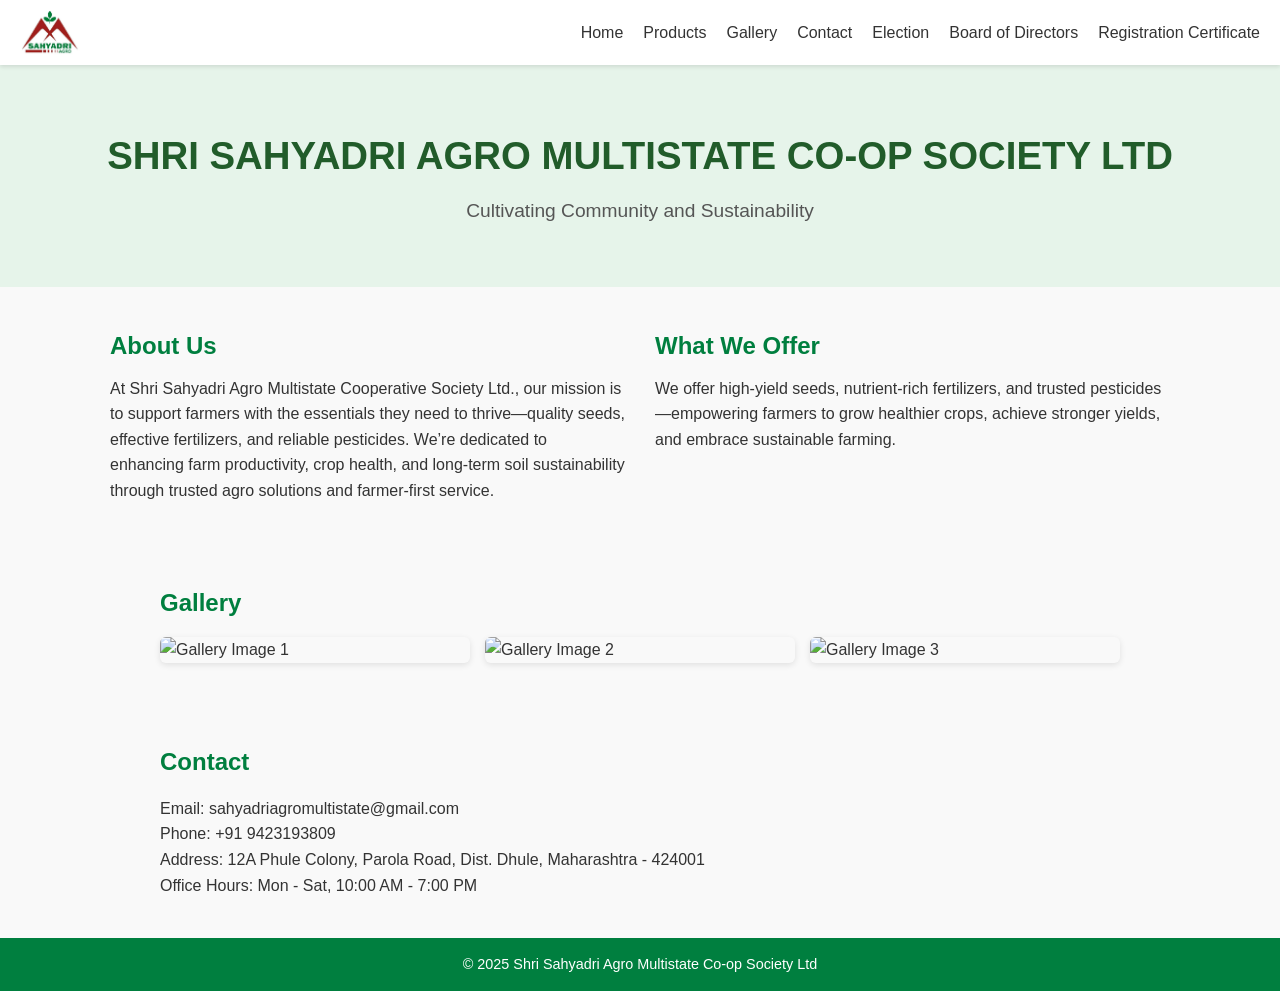
==== index.html @ c30a2486 "Update index.html" ====
<!DOCTYPE html>
<html lang="en">
<head>
  <meta charset="UTF-8" />
  <meta name="viewport" content="width=device-width, initial-scale=1.0" />
  <title>Shri Sahyadri Agro Multistate Co-op Society Ltd</title>
  <link rel="stylesheet" href="style.css" />
  <script>
    function showSection(id) {
      document.querySelectorAll('.content-section').forEach(section => {
        section.style.display = 'none';
      });
      document.getElementById(id).style.display = 'block';
    }
  </script>
</head>
<body>
  <nav>
    <img src="logo.png" alt="Logo" class="logo" />
    <ul class="nav-links">
      <li><a href="#home">Home</a></li>
      <li>
        <a href="#" onclick="showSection('products')">Products</a>
      </li>
      <li><a href="#gallery">Gallery</a></li>
      <li><a href="#contact">Contact</a></li>
      <li>
        <a href="#" onclick="showSection('election')">Election</a>
      </li>
      <li>
        <a href="#" onclick="showSection('board')">Board of Directors</a>
      </li>
      <li>
        <a href="registration-certificate.pdf" target="_blank">Registration Certificate</a>
      </li>
    </ul>
  </nav>

  <header id="home" class="hero">
    <h1>SHRI SAHYADRI AGRO MULTISTATE CO-OP SOCIETY LTD</h1>
    <p>Cultivating Community and Sustainability</p>
  </header>

  <section class="about-offer">
    <div class="column">
      <h2>About Us</h2>
      <p>At Shri Sahyadri Agro Multistate Cooperative Society Ltd., our mission is to support farmers with the essentials they need to thrive—quality seeds, effective fertilizers, and reliable pesticides. We’re dedicated to enhancing farm productivity, crop health, and long-term soil sustainability through trusted agro solutions and farmer-first service.</p>
    </div>
    <div class="column">
      <h2>What We Offer</h2>
      <p>We offer high-yield seeds, nutrient-rich fertilizers, and trusted pesticides—empowering farmers to grow healthier crops, achieve stronger yields, and embrace sustainable farming.</p>
    </div>
  </section>

  <section id="gallery">
    <h2>Gallery</h2>
    <div class="gallery">
      <img src="gallery1.jpg" alt="Gallery Image 1" />
      <img src="gallery2.jpg" alt="Gallery Image 2" />
      <img src="gallery3.jpg" alt="Gallery Image 3" />
    </div>
  </section>

  <section id="contact">
    <h2>Contact</h2>
    <p>Email: sahyadriagromultistate@gmail.com</p>
    <p>Phone: +91 9423193809</p>
    <p>Address: 12A Phule Colony, Parola Road, Dist. Dhule, Maharashtra - 424001</p>
    <p>Office Hours: Mon - Sat, 10:00 AM - 7:00 PM</p>
  </section>

  <section id="products" class="content-section" style="display:none">
    <h2>Our Products</h2>
    <ul>
      <li>NPK</li>
      <li>DAP</li>
      <li>Water Soluble Fertilizers</li>
      <li>Urea</li>
      <li>Complex Grade Pesticides</li>
    </ul>
  </section>

  <section id="election" class="content-section" style="display:none">
    <h2>Election</h2>
    <p><a href="VOTERS LIST WITH MEMBERSHIP NO.pdf" target="_blank">Voters List with Membership No</a></p>
    <p><a href="ARO demanding letter by AO.pdf" target="_blank">ARO Demanding Letter by AO</a></p>
    <p><a href="Election order Signed by RO.pdf" target="_blank">Election Order Signed by RO</a></p>
  </section>

  <section id="board" class="content-section" style="display:none">
    <h2>Board of Directors</h2>
    <p><strong>Chairman:</strong> Anant Sahebrao Patil</p>
    <p><strong>Vice Chairman:</strong> Kavita Anant Patil</p>
    <h3>Members:</h3>
    <ul>
      <li>Anant Sahebrao Patil</li>
      <li>Kavita Anant Patil</li>
      <li>Nikita Anant Patil</li>
      <li>Harshada Rajendra Shukla</li>
      <li>Sudhakar Prakash Wagh</li>
      <li>Pawar Kiran Pralhad</li>
      <li>Kumud Kiran Pawar</li>
      <li>Hansraj Hilal Kunwar</li>
      <li>Ishwar Supadu Ramraje</li>
    </ul>
  </section>

  <footer>
    <p>&copy; 2025 Shri Sahyadri Agro Multistate Co-op Society Ltd</p>
  </footer>
</body>
</html>
---- style.css ----
/* Reset and base styles */
* {
  margin: 0;
  padding: 0;
  box-sizing: border-box;
}

body {
  font-family: 'Segoe UI', Tahoma, Geneva, Verdana, sans-serif;
  background-color: #f9f9f9;
  color: #333;
  line-height: 1.6;
}

/* Navbar styles */
nav {
  display: flex;
  justify-content: space-between;
  align-items: center;
  background-color: #ffffff;
  padding: 10px 20px;
  box-shadow: 0 2px 4px rgba(0, 0, 0, 0.1);
  position: sticky;
  top: 0;
  z-index: 1000;
}

.logo {
  height: 45px;
}

.nav-links {
  display: flex;
  list-style: none;
  gap: 20px;
}

.nav-links li {
  position: relative;
}

.nav-links a {
  text-decoration: none;
  color: #333;
  font-weight: 500;
}

.nav-links a:hover {
  color: #007f3f;
}

/* Dropdown */
.dropdown {
  cursor: pointer;
}

.dropdown-content {
  display: none;
  position: absolute;
  background-color: #fff;
  min-width: 200px;
  box-shadow: 0px 4px 10px rgba(0, 0, 0, 0.1);
  padding: 10px 0;
  z-index: 100;
  top: 100%;
  left: 0;
}

.dropdown-content a {
  display: block;
  padding: 10px 20px;
  color: #333;
  white-space: nowrap;
}

.dropdown-content a:hover {
  background-color: #f0f0f0;
  color: #007f3f;
}

.dropdown:hover .dropdown-content {
  display: block;
}

/* Hero section */
.hero {
  padding: 60px 20px;
  text-align: center;
  background-color: #e6f4ea;
}

.hero h1 {
  font-size: 2.4rem;
  color: #215c2a;
}

.hero p {
  font-size: 1.2rem;
  margin-top: 10px;
  color: #555;
}

/* About/Offer Section */
.about-offer {
  display: flex;
  justify-content: space-between;
  gap: 30px;
  padding: 40px 20px;
  max-width: 1100px;
  margin: auto;
  flex-wrap: wrap;
}

.about-offer .column {
  flex: 1;
  min-width: 300px;
}

.about-offer h2 {
  color: #007f3f;
  margin-bottom: 10px;
}

/* Section Styling */
section {
  padding: 40px 20px;
  max-width: 1000px;
  margin: auto;
}

section h2 {
  color: #007f3f;
  margin-bottom: 15px;
}

/* Gallery */
.gallery {
  display: grid;
  grid-template-columns: repeat(auto-fit, minmax(220px, 1fr));
  gap: 15px;
}

.gallery img {
  width: 100%;
  border-radius: 6px;
  box-shadow: 0 2px 6px rgba(0, 0, 0, 0.1);
}

/* Footer */
footer {
  background-color: #007f3f;
  color: white;
  text-align: center;
  padding: 15px;
  font-size: 0.9rem;
}

/* PDF Links */
.pdf-links p {
  margin-bottom: 10px;
  font-size: 1rem;
}

.pdf-links a {
  color: #007f3f;
  text-decoration: none;
  font-weight: 500;
}

.pdf-links a:hover {
  text-decoration: underline;
}

/* Mobile */
@media (max-width: 768px) {
  nav {
    flex-direction: column;
    align-items: flex-start;
  }

  .nav-links {
    flex-direction: column;
    width: 100%;
  }

  .nav-links li {
    margin-bottom: 10px;
  }

  .about-offer {
    flex-direction: column;
  }

  .hero h1 {
    font-size: 2rem;
  }
}
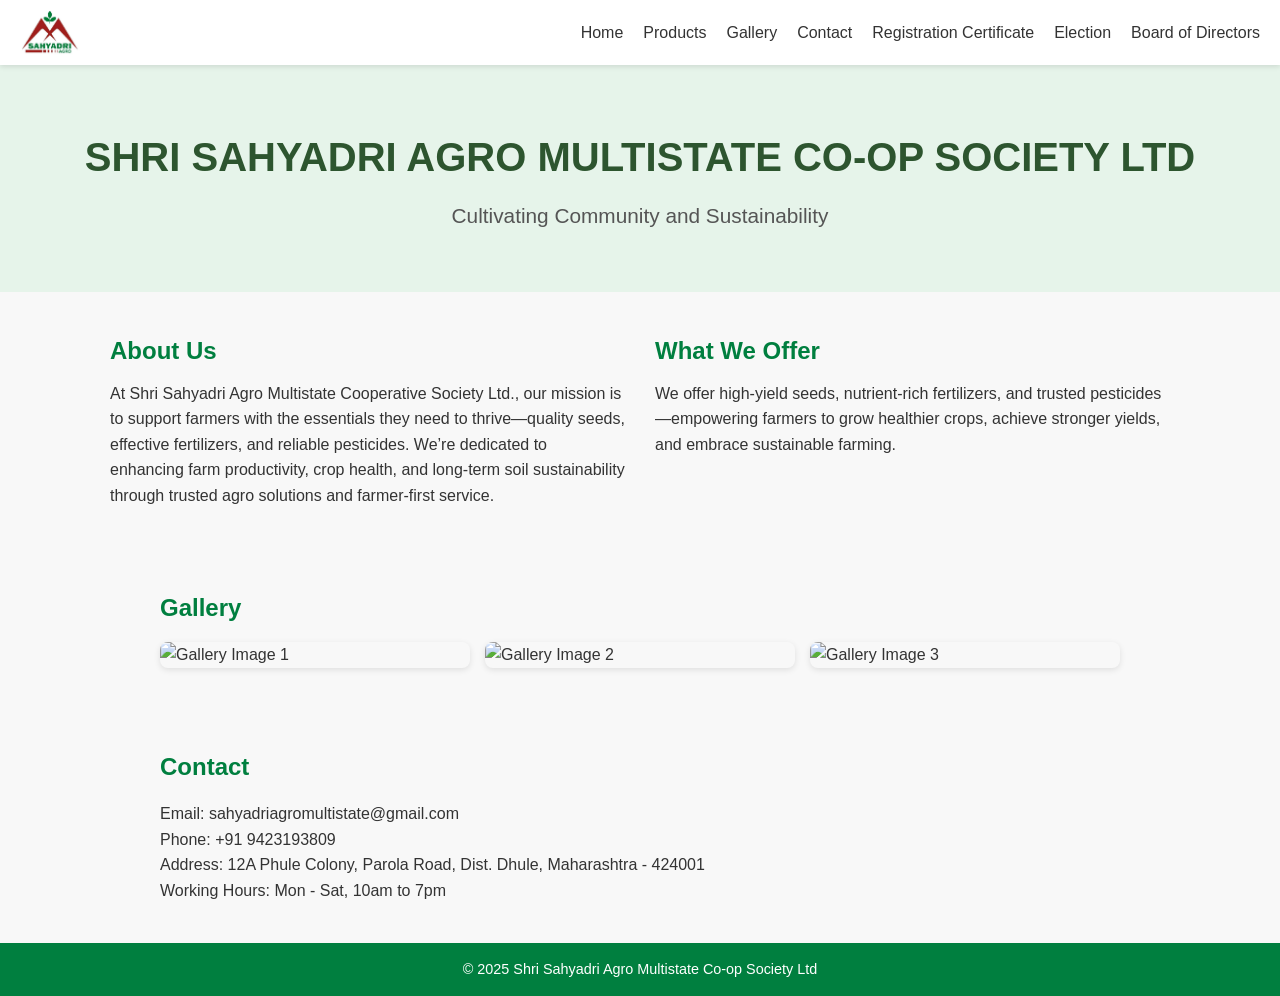
==== commit 7bfb6427: "Update index.html" ====
--- a/index.html
+++ b/index.html
@@ -6,11 +6,11 @@
   <title>Shri Sahyadri Agro Multistate Co-op Society Ltd</title>
   <link rel="stylesheet" href="style.css" />
   <script>
-    function showSection(id) {
-      document.querySelectorAll('.content-section').forEach(section => {
-        section.style.display = 'none';
-      });
-      document.getElementById(id).style.display = 'block';
+    function toggleSection(id) {
+      const sections = document.querySelectorAll('.content-section');
+      sections.forEach(section => section.style.display = 'none');
+      const selected = document.getElementById(id);
+      if (selected) selected.style.display = 'block';
     }
   </script>
 </head>
@@ -20,18 +20,18 @@
     <ul class="nav-links">
       <li><a href="#home">Home</a></li>
       <li>
-        <a href="#" onclick="showSection('products')">Products</a>
+        <a href="#" onclick="toggleSection('products')">Products</a>
       </li>
       <li><a href="#gallery">Gallery</a></li>
       <li><a href="#contact">Contact</a></li>
       <li>
-        <a href="#" onclick="showSection('election')">Election</a>
+        <a href="#" onclick="toggleSection('registration')">Registration Certificate</a>
       </li>
       <li>
-        <a href="#" onclick="showSection('board')">Board of Directors</a>
+        <a href="#" onclick="toggleSection('election')">Election</a>
       </li>
       <li>
-        <a href="registration-certificate.pdf" target="_blank">Registration Certificate</a>
+        <a href="#" onclick="toggleSection('board')">Board of Directors</a>
       </li>
     </ul>
   </nav>
@@ -66,10 +66,11 @@
     <p>Email: sahyadriagromultistate@gmail.com</p>
     <p>Phone: +91 9423193809</p>
     <p>Address: 12A Phule Colony, Parola Road, Dist. Dhule, Maharashtra - 424001</p>
-    <p>Office Hours: Mon - Sat, 10:00 AM - 7:00 PM</p>
+    <p>Working Hours: Mon - Sat, 10am to 7pm</p>
   </section>
 
-  <section id="products" class="content-section" style="display:none">
+  <!-- Hidden Sections -->
+  <section id="products" class="content-section">
     <h2>Our Products</h2>
     <ul>
       <li>NPK</li>
@@ -80,19 +81,26 @@
     </ul>
   </section>
 
-  <section id="election" class="content-section" style="display:none">
-    <h2>Election</h2>
-    <p><a href="VOTERS LIST WITH MEMBERSHIP NO.pdf" target="_blank">Voters List with Membership No</a></p>
-    <p><a href="ARO demanding letter by AO.pdf" target="_blank">ARO Demanding Letter by AO</a></p>
-    <p><a href="Election order Signed by RO.pdf" target="_blank">Election Order Signed by RO</a></p>
+  <section id="registration" class="content-section">
+    <h2>Registration Certificate</h2>
+    <a href="registration-certificate.pdf" target="_blank">View Certificate (PDF)</a>
   </section>
 
-  <section id="board" class="content-section" style="display:none">
+  <section id="election" class="content-section">
+    <h2>Election</h2>
+    <ul>
+      <li><a href="VOTERS LIST WITH MEMBERSHIP NO.pdf" target="_blank">Voters List with Membership No</a></li>
+      <li><a href="ARO demanding letter by AO.pdf" target="_blank">ARO Demanding Letter by AO</a></li>
+      <li><a href="Election order Signed by RO.pdf" target="_blank">Election Order Signed by RO</a></li>
+    </ul>
+  </section>
+
+  <section id="board" class="content-section">
     <h2>Board of Directors</h2>
-    <p><strong>Chairman:</strong> Anant Sahebrao Patil</p>
-    <p><strong>Vice Chairman:</strong> Kavita Anant Patil</p>
-    <h3>Members:</h3>
     <ul>
+      <li>Chairman – Anant Sahebrao Patil</li>
+      <li>Vice Chairman – Kavita Anant Patil</li>
+      <li>Members:</li>
       <li>Anant Sahebrao Patil</li>
       <li>Kavita Anant Patil</li>
       <li>Nikita Anant Patil</li>
--- a/style.css
+++ b/style.css
@@ -1,4 +1,4 @@
-/* Reset and base styles */
+/* Reset and Base Styles */
 * {
   margin: 0;
   padding: 0;
@@ -7,31 +7,31 @@
 
 body {
   font-family: 'Segoe UI', Tahoma, Geneva, Verdana, sans-serif;
-  background-color: #f9f9f9;
+  background-color: #f8f8f8;
   color: #333;
   line-height: 1.6;
 }
 
-/* Navbar styles */
+/* Navbar */
 nav {
   display: flex;
   justify-content: space-between;
   align-items: center;
   background-color: #ffffff;
   padding: 10px 20px;
-  box-shadow: 0 2px 4px rgba(0, 0, 0, 0.1);
+  box-shadow: 0 2px 5px rgba(0,0,0,0.1);
   position: sticky;
   top: 0;
   z-index: 1000;
 }
 
-.logo {
+nav .logo {
   height: 45px;
 }
 
 .nav-links {
+  list-style: none;
   display: flex;
-  list-style: none;
   gap: 20px;
 }
 
@@ -39,50 +39,46 @@
   position: relative;
 }
 
-.nav-links a {
+.nav-links li a {
   text-decoration: none;
   color: #333;
   font-weight: 500;
+  transition: color 0.3s;
 }
 
-.nav-links a:hover {
+.nav-links li a:hover {
   color: #007f3f;
 }
 
-/* Dropdown */
 .dropdown {
-  cursor: pointer;
+  display: none;
+  position: absolute;
+  top: 100%;
+  left: 0;
+  background-color: #fff;
+  box-shadow: 0 2px 5px rgba(0, 0, 0, 0.15);
+  padding: 10px;
+  z-index: 999;
 }
 
-.dropdown-content {
-  display: none;
-  position: absolute;
-  background-color: #fff;
-  min-width: 200px;
-  box-shadow: 0px 4px 10px rgba(0, 0, 0, 0.1);
-  padding: 10px 0;
-  z-index: 100;
-  top: 100%;
-  left: 0;
+.nav-links li:hover .dropdown {
+  display: block;
 }
 
-.dropdown-content a {
+.dropdown a {
   display: block;
-  padding: 10px 20px;
+  padding: 5px 10px;
+  white-space: nowrap;
   color: #333;
-  white-space: nowrap;
+  text-decoration: none;
 }
 
-.dropdown-content a:hover {
+.dropdown a:hover {
   background-color: #f0f0f0;
   color: #007f3f;
 }
 
-.dropdown:hover .dropdown-content {
-  display: block;
-}
-
-/* Hero section */
+/* Hero Section */
 .hero {
   padding: 60px 20px;
   text-align: center;
@@ -90,17 +86,17 @@
 }
 
 .hero h1 {
-  font-size: 2.4rem;
-  color: #215c2a;
+  font-size: 2.5rem;
+  color: #2d552f;
 }
 
 .hero p {
-  font-size: 1.2rem;
+  font-size: 1.3rem;
   margin-top: 10px;
   color: #555;
 }
 
-/* About/Offer Section */
+/* About and Offer */
 .about-offer {
   display: flex;
   justify-content: space-between;
@@ -111,7 +107,7 @@
   flex-wrap: wrap;
 }
 
-.about-offer .column {
+.column {
   flex: 1;
   min-width: 300px;
 }
@@ -121,7 +117,7 @@
   margin-bottom: 10px;
 }
 
-/* Section Styling */
+/* Section */
 section {
   padding: 40px 20px;
   max-width: 1000px;
@@ -133,6 +129,12 @@
   margin-bottom: 15px;
 }
 
+/* Product & Board Lists */
+ul {
+  list-style: disc;
+  padding-left: 20px;
+}
+
 /* Gallery */
 .gallery {
   display: grid;
@@ -142,8 +144,8 @@
 
 .gallery img {
   width: 100%;
-  border-radius: 6px;
-  box-shadow: 0 2px 6px rgba(0, 0, 0, 0.1);
+  border-radius: 8px;
+  box-shadow: 0 2px 6px rgba(0,0,0,0.1);
 }
 
 /* Footer */
@@ -155,23 +157,12 @@
   font-size: 0.9rem;
 }
 
-/* PDF Links */
-.pdf-links p {
-  margin-bottom: 10px;
-  font-size: 1rem;
+/* Hidden Sections */
+.content-section {
+  display: none;
 }
 
-.pdf-links a {
-  color: #007f3f;
-  text-decoration: none;
-  font-weight: 500;
-}
-
-.pdf-links a:hover {
-  text-decoration: underline;
-}
-
-/* Mobile */
+/* Mobile Responsive */
 @media (max-width: 768px) {
   nav {
     flex-direction: column;
@@ -180,11 +171,8 @@
 
   .nav-links {
     flex-direction: column;
-    width: 100%;
-  }
-
-  .nav-links li {
-    margin-bottom: 10px;
+    gap: 10px;
+    margin-top: 10px;
   }
 
   .about-offer {
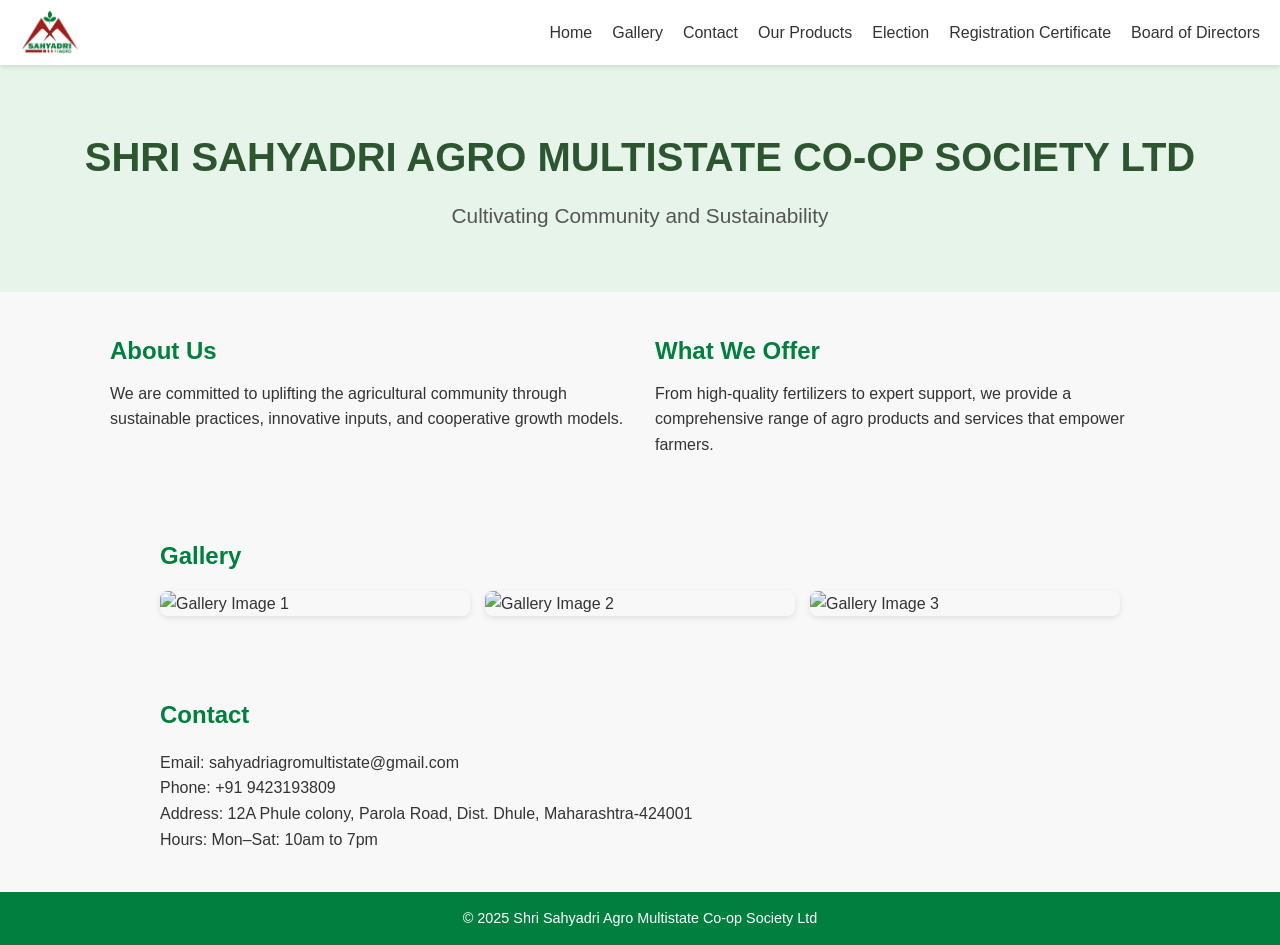
==== commit 0b7e354f: "Update index.html" ====
--- a/index.html
+++ b/index.html
@@ -5,33 +5,54 @@
   <meta name="viewport" content="width=device-width, initial-scale=1.0" />
   <title>Shri Sahyadri Agro Multistate Co-op Society Ltd</title>
   <link rel="stylesheet" href="style.css" />
-  <script>
-    function toggleSection(id) {
-      const sections = document.querySelectorAll('.content-section');
-      sections.forEach(section => section.style.display = 'none');
-      const selected = document.getElementById(id);
-      if (selected) selected.style.display = 'block';
-    }
-  </script>
 </head>
 <body>
   <nav>
     <img src="logo.png" alt="Logo" class="logo" />
     <ul class="nav-links">
       <li><a href="#home">Home</a></li>
-      <li>
-        <a href="#" onclick="toggleSection('products')">Products</a>
-      </li>
       <li><a href="#gallery">Gallery</a></li>
       <li><a href="#contact">Contact</a></li>
-      <li>
-        <a href="#" onclick="toggleSection('registration')">Registration Certificate</a>
+      <li class="dropdown">
+        <a href="#">Our Products</a>
+        <div class="dropdown-content">
+          <ul>
+            <li>NPK</li>
+            <li>DAP</li>
+            <li>Water Soluble Fertilizers</li>
+            <li>Urea</li>
+            <li>Complex Grade Pesticides</li>
+          </ul>
+        </div>
       </li>
-      <li>
-        <a href="#" onclick="toggleSection('election')">Election</a>
+      <li class="dropdown">
+        <a href="#">Election</a>
+        <div class="dropdown-content">
+          <ul>
+            <li><a href="VOTERS LIST WITH MEMBERSHIP NO.pdf" target="_blank">Voters List</a></li>
+            <li><a href="ARO demanding letter by AO.pdf" target="_blank">ARO Letter</a></li>
+            <li><a href="Election order Signed by RO.pdf" target="_blank">Election Order</a></li>
+          </ul>
+        </div>
       </li>
-      <li>
-        <a href="#" onclick="toggleSection('board')">Board of Directors</a>
+      <li><a href="registration-certificate.pdf" target="_blank">Registration Certificate</a></li>
+      <li class="dropdown">
+        <a href="#">Board of Directors</a>
+        <div class="dropdown-content">
+          <ul>
+            <li>Chairman – Anant Sahebrao Patil</li>
+            <li>Vice Chairman – Kavita Anant Patil</li>
+            <li>Anant Sahebrao Patil</li>
+            <li>Kavita Anant Patil</li>
+            <li>Nikita Anant Patil</li>
+            <li>Harshada Rajendra Shukla</li>
+            <li>Sudhakar Prakash Wagh</li>
+            <li>Pawar Kiran Pralhad</li>
+            <li>Kumud Kiran Pawar</li>
+            <li>Hansraj Hilal Kunwar</li>
+            <li>Ishwar Supadu Ramraje</li>
+          </ul>
+        </div>
       </li>
     </ul>
   </nav>
@@ -44,11 +65,11 @@
   <section class="about-offer">
     <div class="column">
       <h2>About Us</h2>
-      <p>At Shri Sahyadri Agro Multistate Cooperative Society Ltd., our mission is to support farmers with the essentials they need to thrive—quality seeds, effective fertilizers, and reliable pesticides. We’re dedicated to enhancing farm productivity, crop health, and long-term soil sustainability through trusted agro solutions and farmer-first service.</p>
+      <p>We are committed to uplifting the agricultural community through sustainable practices, innovative inputs, and cooperative growth models.</p>
     </div>
     <div class="column">
       <h2>What We Offer</h2>
-      <p>We offer high-yield seeds, nutrient-rich fertilizers, and trusted pesticides—empowering farmers to grow healthier crops, achieve stronger yields, and embrace sustainable farming.</p>
+      <p>From high-quality fertilizers to expert support, we provide a comprehensive range of agro products and services that empower farmers.</p>
     </div>
   </section>
 
@@ -65,52 +86,8 @@
     <h2>Contact</h2>
     <p>Email: sahyadriagromultistate@gmail.com</p>
     <p>Phone: +91 9423193809</p>
-    <p>Address: 12A Phule Colony, Parola Road, Dist. Dhule, Maharashtra - 424001</p>
-    <p>Working Hours: Mon - Sat, 10am to 7pm</p>
-  </section>
-
-  <!-- Hidden Sections -->
-  <section id="products" class="content-section">
-    <h2>Our Products</h2>
-    <ul>
-      <li>NPK</li>
-      <li>DAP</li>
-      <li>Water Soluble Fertilizers</li>
-      <li>Urea</li>
-      <li>Complex Grade Pesticides</li>
-    </ul>
-  </section>
-
-  <section id="registration" class="content-section">
-    <h2>Registration Certificate</h2>
-    <a href="registration-certificate.pdf" target="_blank">View Certificate (PDF)</a>
-  </section>
-
-  <section id="election" class="content-section">
-    <h2>Election</h2>
-    <ul>
-      <li><a href="VOTERS LIST WITH MEMBERSHIP NO.pdf" target="_blank">Voters List with Membership No</a></li>
-      <li><a href="ARO demanding letter by AO.pdf" target="_blank">ARO Demanding Letter by AO</a></li>
-      <li><a href="Election order Signed by RO.pdf" target="_blank">Election Order Signed by RO</a></li>
-    </ul>
-  </section>
-
-  <section id="board" class="content-section">
-    <h2>Board of Directors</h2>
-    <ul>
-      <li>Chairman – Anant Sahebrao Patil</li>
-      <li>Vice Chairman – Kavita Anant Patil</li>
-      <li>Members:</li>
-      <li>Anant Sahebrao Patil</li>
-      <li>Kavita Anant Patil</li>
-      <li>Nikita Anant Patil</li>
-      <li>Harshada Rajendra Shukla</li>
-      <li>Sudhakar Prakash Wagh</li>
-      <li>Pawar Kiran Pralhad</li>
-      <li>Kumud Kiran Pawar</li>
-      <li>Hansraj Hilal Kunwar</li>
-      <li>Ishwar Supadu Ramraje</li>
-    </ul>
+    <p>Address: 12A Phule colony, Parola Road, Dist. Dhule, Maharashtra-424001</p>
+    <p>Hours: Mon–Sat: 10am to 7pm</p>
   </section>
 
   <footer>
--- a/style.css
+++ b/style.css
@@ -1,4 +1,4 @@
-/* Reset and Base Styles */
+/* Reset & Base Styles */
 * {
   margin: 0;
   padding: 0;
@@ -22,16 +22,17 @@
   box-shadow: 0 2px 5px rgba(0,0,0,0.1);
   position: sticky;
   top: 0;
-  z-index: 1000;
+  z-index: 100;
 }
 
-nav .logo {
+.logo {
   height: 45px;
 }
 
 .nav-links {
   list-style: none;
   display: flex;
+  align-items: center;
   gap: 20px;
 }
 
@@ -39,46 +40,41 @@
   position: relative;
 }
 
-.nav-links li a {
+.nav-links a {
   text-decoration: none;
   color: #333;
   font-weight: 500;
   transition: color 0.3s;
 }
 
-.nav-links li a:hover {
+.nav-links a:hover {
   color: #007f3f;
 }
 
-.dropdown {
+/* Dropdown */
+.dropdown-content {
   display: none;
   position: absolute;
+  background-color: white;
   top: 100%;
   left: 0;
-  background-color: #fff;
-  box-shadow: 0 2px 5px rgba(0, 0, 0, 0.15);
+  min-width: 220px;
+  box-shadow: 0px 4px 8px rgba(0, 0, 0, 0.1);
   padding: 10px;
+  border-radius: 6px;
   z-index: 999;
 }
 
-.nav-links li:hover .dropdown {
+.dropdown-content ul {
+  list-style: disc;
+  padding-left: 20px;
+}
+
+.dropdown:hover .dropdown-content {
   display: block;
 }
 
-.dropdown a {
-  display: block;
-  padding: 5px 10px;
-  white-space: nowrap;
-  color: #333;
-  text-decoration: none;
-}
-
-.dropdown a:hover {
-  background-color: #f0f0f0;
-  color: #007f3f;
-}
-
-/* Hero Section */
+/* Hero */
 .hero {
   padding: 60px 20px;
   text-align: center;
@@ -96,7 +92,7 @@
   color: #555;
 }
 
-/* About and Offer */
+/* About and Offer section */
 .about-offer {
   display: flex;
   justify-content: space-between;
@@ -107,7 +103,7 @@
   flex-wrap: wrap;
 }
 
-.column {
+.about-offer .column {
   flex: 1;
   min-width: 300px;
 }
@@ -117,7 +113,7 @@
   margin-bottom: 10px;
 }
 
-/* Section */
+/* Sections */
 section {
   padding: 40px 20px;
   max-width: 1000px;
@@ -127,12 +123,6 @@
 section h2 {
   color: #007f3f;
   margin-bottom: 15px;
-}
-
-/* Product & Board Lists */
-ul {
-  list-style: disc;
-  padding-left: 20px;
 }
 
 /* Gallery */
@@ -157,12 +147,7 @@
   font-size: 0.9rem;
 }
 
-/* Hidden Sections */
-.content-section {
-  display: none;
-}
-
-/* Mobile Responsive */
+/* Responsive */
 @media (max-width: 768px) {
   nav {
     flex-direction: column;
@@ -171,8 +156,15 @@
 
   .nav-links {
     flex-direction: column;
+    width: 100%;
     gap: 10px;
-    margin-top: 10px;
+  }
+
+  .dropdown-content {
+    position: relative;
+    top: auto;
+    left: auto;
+    box-shadow: none;
   }
 
   .about-offer {
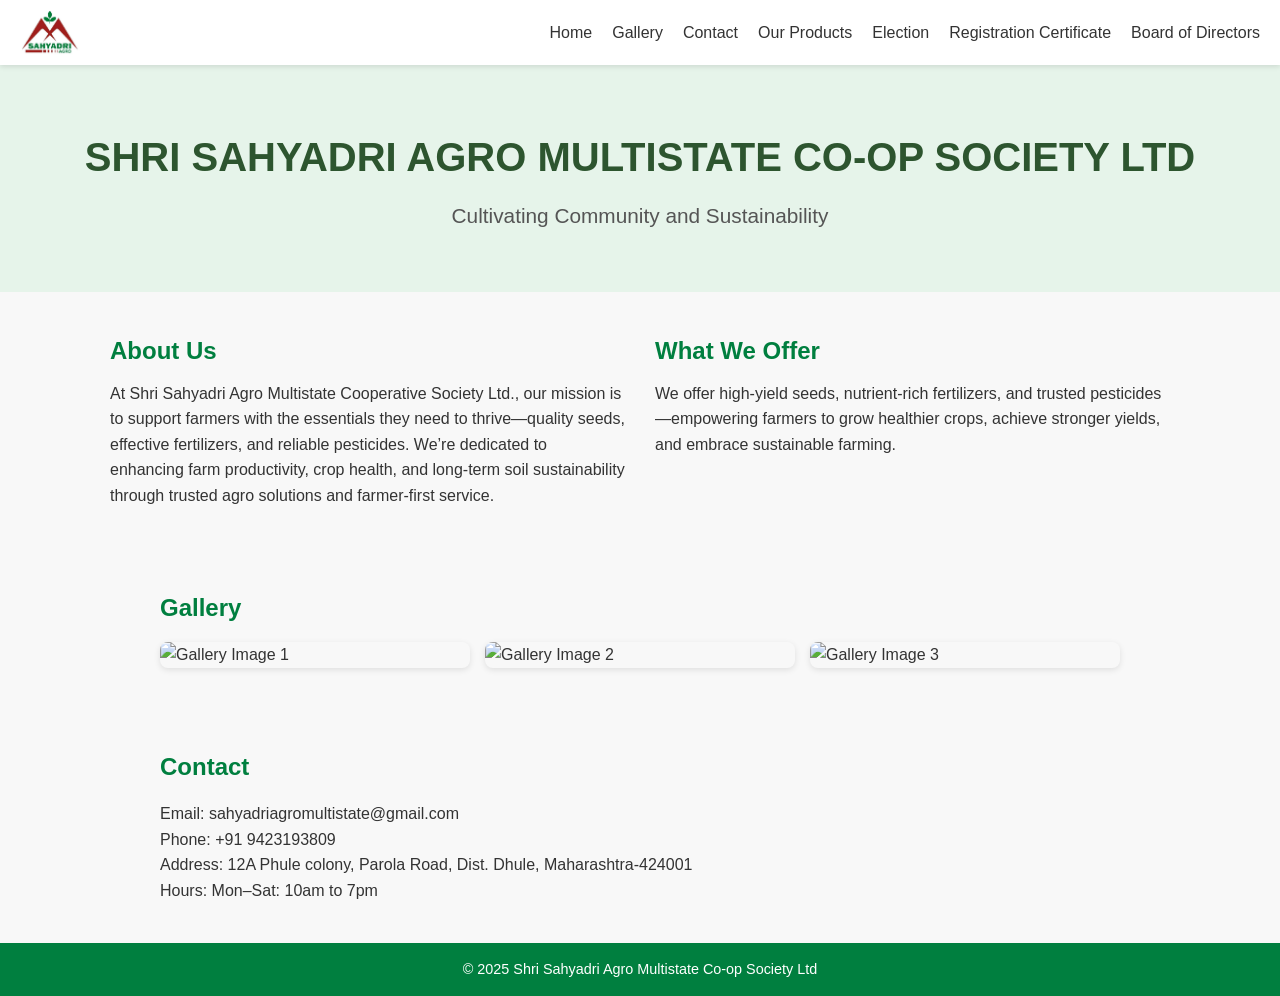
==== commit f6b47618: "Update index.html" ====
--- a/index.html
+++ b/index.html
@@ -65,11 +65,11 @@
   <section class="about-offer">
     <div class="column">
       <h2>About Us</h2>
-      <p>We are committed to uplifting the agricultural community through sustainable practices, innovative inputs, and cooperative growth models.</p>
+      <p>At Shri Sahyadri Agro Multistate Cooperative Society Ltd., our mission is to support farmers with the essentials they need to thrive—quality seeds, effective fertilizers, and reliable pesticides. We’re dedicated to enhancing farm productivity, crop health, and long-term soil sustainability through trusted agro solutions and farmer-first service.</p>
     </div>
     <div class="column">
       <h2>What We Offer</h2>
-      <p>From high-quality fertilizers to expert support, we provide a comprehensive range of agro products and services that empower farmers.</p>
+      <p>We offer high-yield seeds, nutrient-rich fertilizers, and trusted pesticides—empowering farmers to grow healthier crops, achieve stronger yields, and embrace sustainable farming.</p>
     </div>
   </section>
 
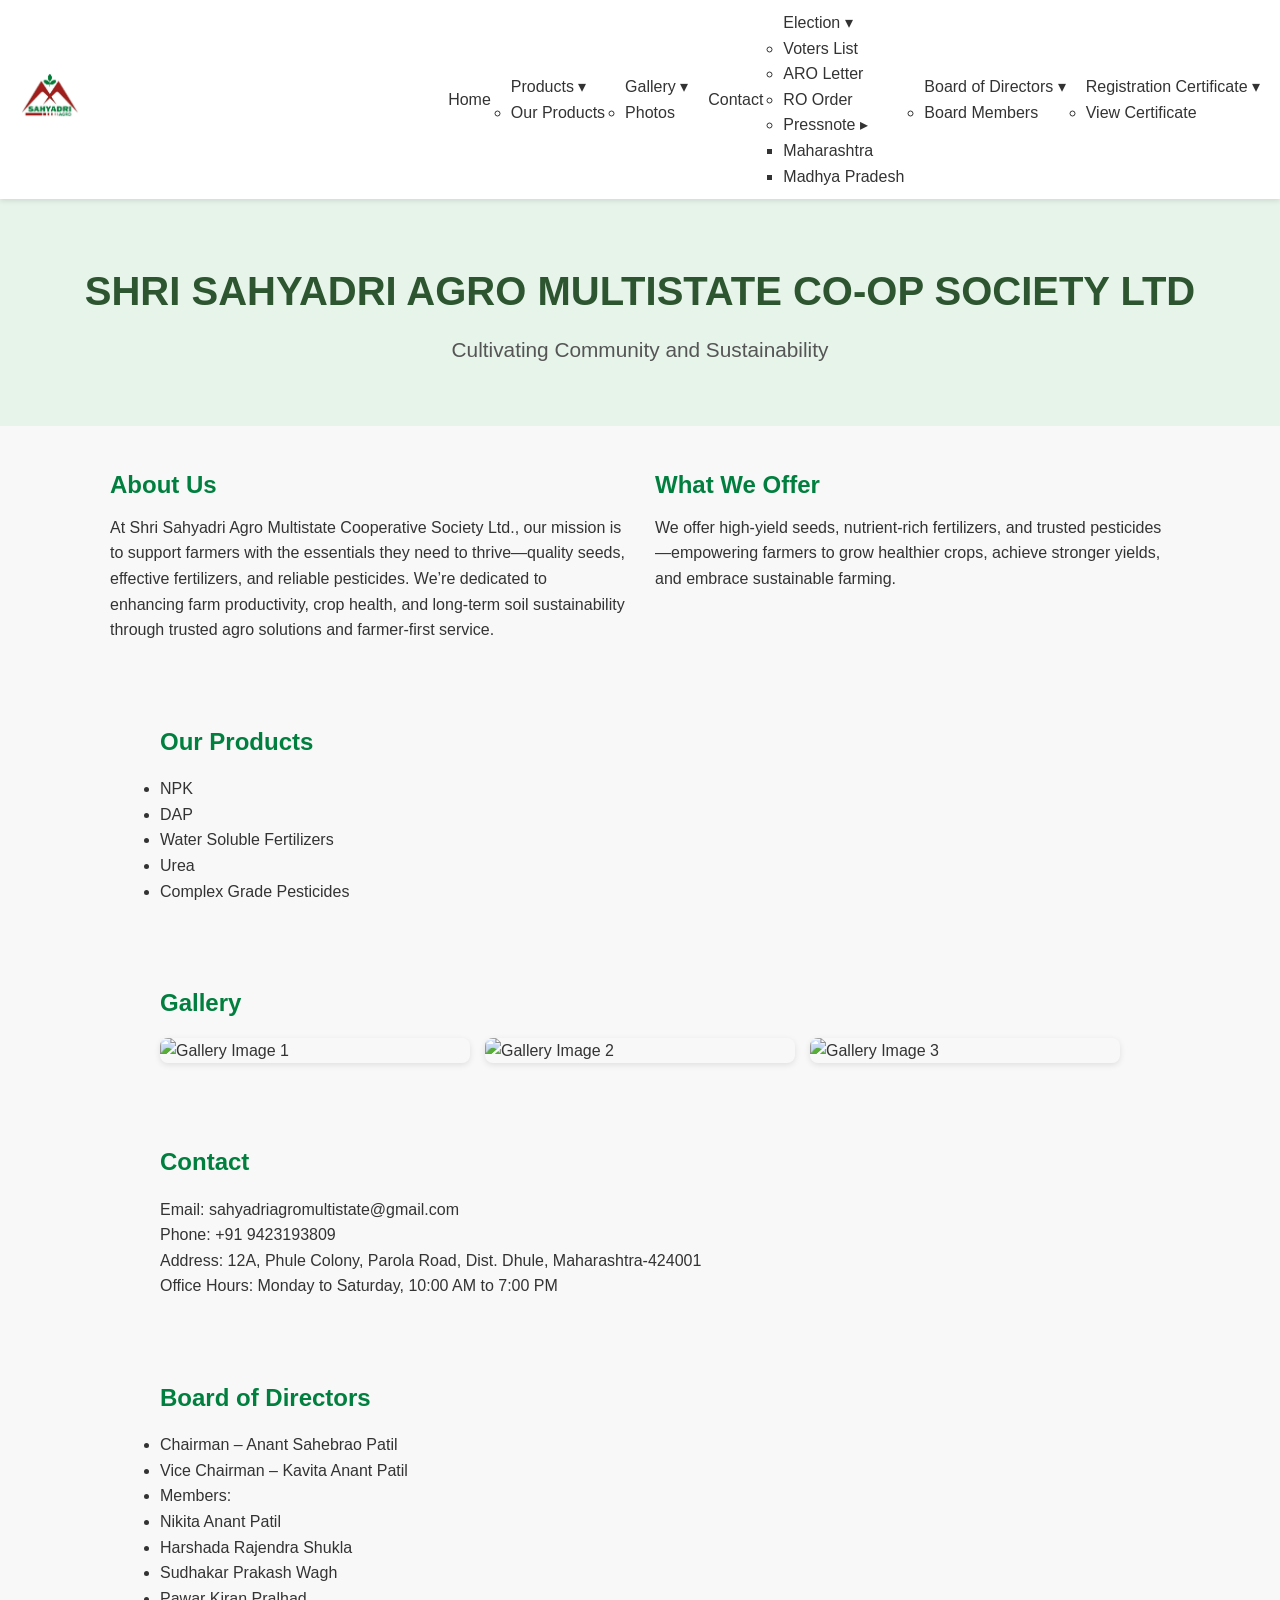
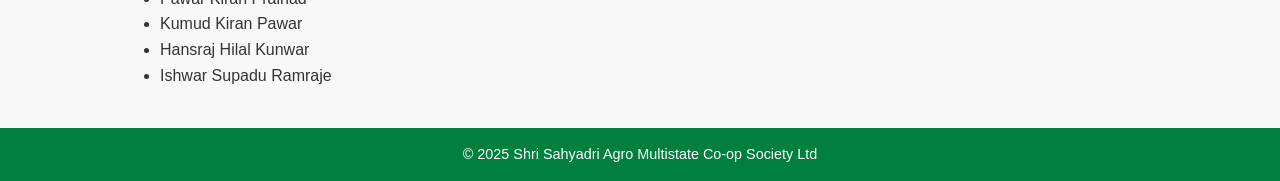
==== commit 45f54aaf: "Update index.html" ====
--- a/index.html
+++ b/index.html
@@ -8,51 +8,50 @@
 </head>
 <body>
   <nav>
-    <img src="logo.png" alt="Logo" class="logo" />
+    <div class="nav-left">
+      <img src="logo.png" alt="Logo" class="logo" />
+    </div>
     <ul class="nav-links">
       <li><a href="#home">Home</a></li>
-      <li><a href="#gallery">Gallery</a></li>
+      <li class="dropdown">
+        <a href="#">Products ▾</a>
+        <ul class="dropdown-menu">
+          <li><a href="#products">Our Products</a></li>
+        </ul>
+      </li>
+      <li class="dropdown">
+        <a href="#">Gallery ▾</a>
+        <ul class="dropdown-menu">
+          <li><a href="#gallery">Photos</a></li>
+        </ul>
+      </li>
       <li><a href="#contact">Contact</a></li>
       <li class="dropdown">
-        <a href="#">Our Products</a>
-        <div class="dropdown-content">
-          <ul>
-            <li>NPK</li>
-            <li>DAP</li>
-            <li>Water Soluble Fertilizers</li>
-            <li>Urea</li>
-            <li>Complex Grade Pesticides</li>
-          </ul>
-        </div>
+        <a href="#">Election ▾</a>
+        <ul class="dropdown-menu">
+          <li><a href="VOTERS LIST WITH MEMBERSHIP NO.pdf" target="_blank">Voters List</a></li>
+          <li><a href="ARO demanding letter by AO.pdf" target="_blank">ARO Letter</a></li>
+          <li><a href="Election order Signed by RO.pdf" target="_blank">RO Order</a></li>
+          <li class="dropdown-sub">
+            <a href="#">Pressnote ▸</a>
+            <ul class="dropdown-menu right">
+              <li><a href="Pressnote for Maharashtra.jpeg" target="_blank">Maharashtra</a></li>
+              <li><a href="Pressnote for Madhya Pradesh.jpeg" target="_blank">Madhya Pradesh</a></li>
+            </ul>
+          </li>
+        </ul>
       </li>
       <li class="dropdown">
-        <a href="#">Election</a>
-        <div class="dropdown-content">
-          <ul>
-            <li><a href="VOTERS LIST WITH MEMBERSHIP NO.pdf" target="_blank">Voters List</a></li>
-            <li><a href="ARO demanding letter by AO.pdf" target="_blank">ARO Letter</a></li>
-            <li><a href="Election order Signed by RO.pdf" target="_blank">Election Order</a></li>
-          </ul>
-        </div>
+        <a href="#">Board of Directors ▾</a>
+        <ul class="dropdown-menu">
+          <li><a href="#board">Board Members</a></li>
+        </ul>
       </li>
-      <li><a href="registration-certificate.pdf" target="_blank">Registration Certificate</a></li>
       <li class="dropdown">
-        <a href="#">Board of Directors</a>
-        <div class="dropdown-content">
-          <ul>
-            <li>Chairman – Anant Sahebrao Patil</li>
-            <li>Vice Chairman – Kavita Anant Patil</li>
-            <li>Anant Sahebrao Patil</li>
-            <li>Kavita Anant Patil</li>
-            <li>Nikita Anant Patil</li>
-            <li>Harshada Rajendra Shukla</li>
-            <li>Sudhakar Prakash Wagh</li>
-            <li>Pawar Kiran Pralhad</li>
-            <li>Kumud Kiran Pawar</li>
-            <li>Hansraj Hilal Kunwar</li>
-            <li>Ishwar Supadu Ramraje</li>
-          </ul>
-        </div>
+        <a href="#">Registration Certificate ▾</a>
+        <ul class="dropdown-menu">
+          <li><a href="registration-certificate.pdf" target="_blank">View Certificate</a></li>
+        </ul>
       </li>
     </ul>
   </nav>
@@ -73,6 +72,17 @@
     </div>
   </section>
 
+  <section id="products">
+    <h2>Our Products</h2>
+    <ul>
+      <li>NPK</li>
+      <li>DAP</li>
+      <li>Water Soluble Fertilizers</li>
+      <li>Urea</li>
+      <li>Complex Grade Pesticides</li>
+    </ul>
+  </section>
+
   <section id="gallery">
     <h2>Gallery</h2>
     <div class="gallery">
@@ -86,8 +96,24 @@
     <h2>Contact</h2>
     <p>Email: sahyadriagromultistate@gmail.com</p>
     <p>Phone: +91 9423193809</p>
-    <p>Address: 12A Phule colony, Parola Road, Dist. Dhule, Maharashtra-424001</p>
-    <p>Hours: Mon–Sat: 10am to 7pm</p>
+    <p>Address: 12A, Phule Colony, Parola Road, Dist. Dhule, Maharashtra-424001</p>
+    <p>Office Hours: Monday to Saturday, 10:00 AM to 7:00 PM</p>
+  </section>
+
+  <section id="board">
+    <h2>Board of Directors</h2>
+    <ul>
+      <li>Chairman – Anant Sahebrao Patil</li>
+      <li>Vice Chairman – Kavita Anant Patil</li>
+      <li>Members:</li>
+      <li>Nikita Anant Patil</li>
+      <li>Harshada Rajendra Shukla</li>
+      <li>Sudhakar Prakash Wagh</li>
+      <li>Pawar Kiran Pralhad</li>
+      <li>Kumud Kiran Pawar</li>
+      <li>Hansraj Hilal Kunwar</li>
+      <li>Ishwar Supadu Ramraje</li>
+    </ul>
   </section>
 
   <footer>
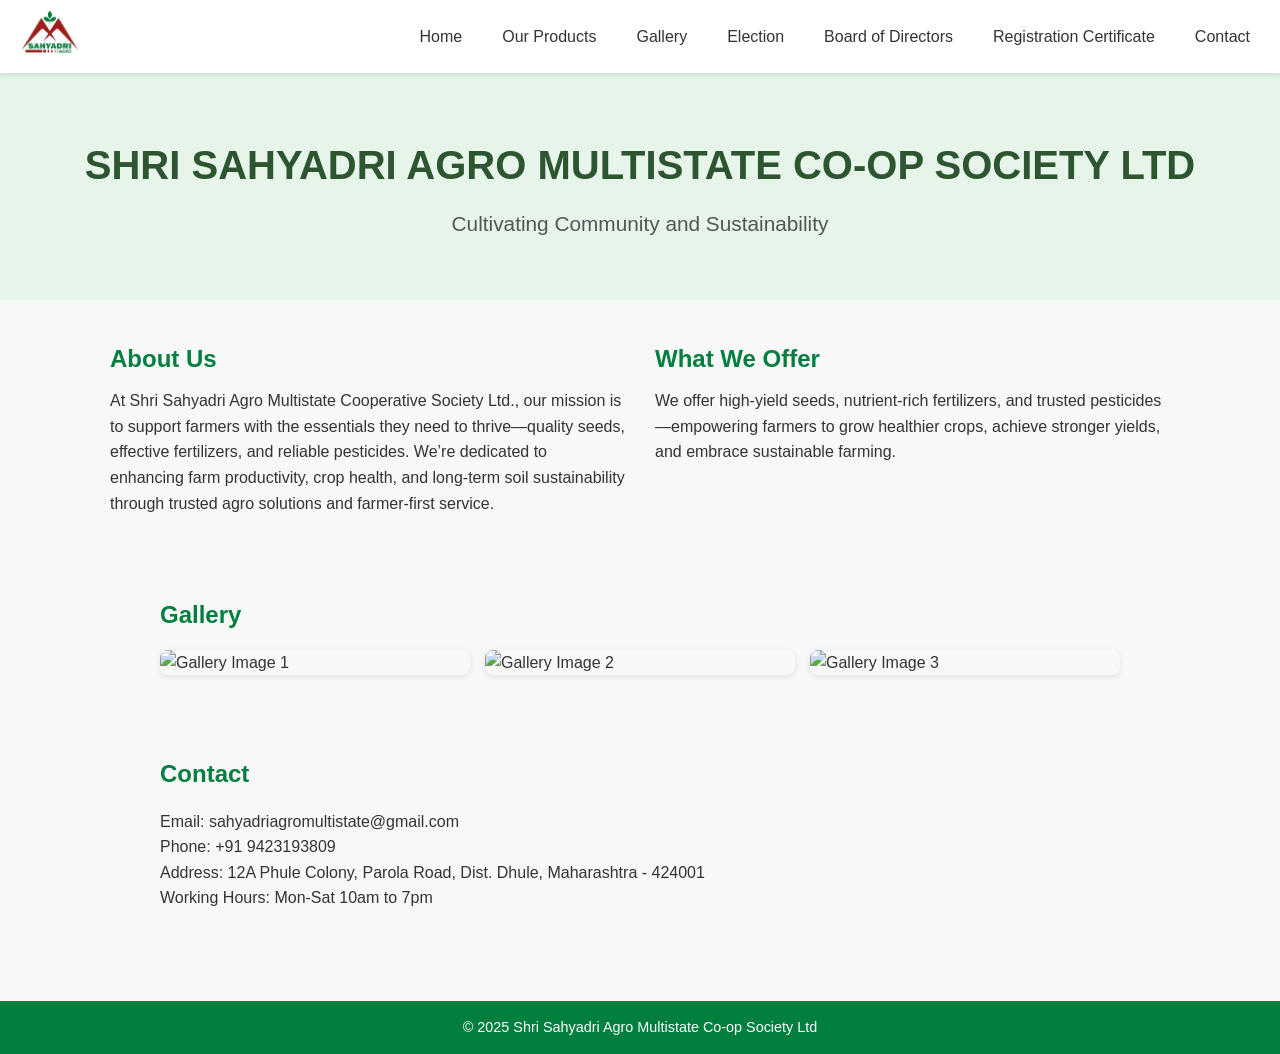
==== commit 6b8d6949: "Update index.html" ====
--- a/index.html
+++ b/index.html
@@ -2,11 +2,12 @@
 <html lang="en">
 <head>
   <meta charset="UTF-8" />
-  <meta name="viewport" content="width=device-width, initial-scale=1.0" />
+  <meta name="viewport" content="width=device-width, initial-scale=1.0"/>
   <title>Shri Sahyadri Agro Multistate Co-op Society Ltd</title>
   <link rel="stylesheet" href="style.css" />
 </head>
 <body>
+
   <nav>
     <div class="nav-left">
       <img src="logo.png" alt="Logo" class="logo" />
@@ -14,27 +15,30 @@
     <ul class="nav-links">
       <li><a href="#home">Home</a></li>
       <li class="dropdown">
-        <a href="#">Products ▾</a>
-        <ul class="dropdown-menu">
-          <li><a href="#products">Our Products</a></li>
+        <a href="#">Our Products</a>
+        <ul class="dropdown-content">
+          <li>NPK</li>
+          <li>DAP</li>
+          <li>Water Soluble Fertilizers</li>
+          <li>Urea</li>
+          <li>Complex Grade Pesticides</li>
         </ul>
       </li>
       <li class="dropdown">
-        <a href="#">Gallery ▾</a>
-        <ul class="dropdown-menu">
-          <li><a href="#gallery">Photos</a></li>
+        <a href="#">Gallery</a>
+        <ul class="dropdown-content">
+          <li><a href="#gallery">View Gallery</a></li>
         </ul>
       </li>
-      <li><a href="#contact">Contact</a></li>
       <li class="dropdown">
-        <a href="#">Election ▾</a>
-        <ul class="dropdown-menu">
-          <li><a href="VOTERS LIST WITH MEMBERSHIP NO.pdf" target="_blank">Voters List</a></li>
+        <a href="#">Election</a>
+        <ul class="dropdown-content">
+          <li><a href="VOTERS LIST WITH MEMBERSHIP NO.pdf" target="_blank">Voter List</a></li>
           <li><a href="ARO demanding letter by AO.pdf" target="_blank">ARO Letter</a></li>
-          <li><a href="Election order Signed by RO.pdf" target="_blank">RO Order</a></li>
-          <li class="dropdown-sub">
-            <a href="#">Pressnote ▸</a>
-            <ul class="dropdown-menu right">
+          <li><a href="Election order Signed by RO.pdf" target="_blank">Election Order</a></li>
+          <li class="sub-dropdown">
+            <a href="#">Pressnote</a>
+            <ul class="dropdown-content">
               <li><a href="Pressnote for Maharashtra.jpeg" target="_blank">Maharashtra</a></li>
               <li><a href="Pressnote for Madhya Pradesh.jpeg" target="_blank">Madhya Pradesh</a></li>
             </ul>
@@ -42,17 +46,27 @@
         </ul>
       </li>
       <li class="dropdown">
-        <a href="#">Board of Directors ▾</a>
-        <ul class="dropdown-menu">
-          <li><a href="#board">Board Members</a></li>
+        <a href="#">Board of Directors</a>
+        <ul class="dropdown-content">
+          <li>Chairman – Anant Sahebrao Patil</li>
+          <li>Vice Chairman – Kavita Anant Patil</li>
+          <li>Members:
+            <ul>
+              <li>Anant Sahebrao Patil</li>
+              <li>Kavita Anant Patil</li>
+              <li>Nikita Anant Patil</li>
+              <li>Harshada Rajendra Shukla</li>
+              <li>Sudhakar Prakash Wagh</li>
+              <li>Pawar Kiran Pralhad</li>
+              <li>Kumud Kiran Pawar</li>
+              <li>Hansraj Hilal Kunwar</li>
+              <li>Ishwar Supadu Ramraje</li>
+            </ul>
+          </li>
         </ul>
       </li>
-      <li class="dropdown">
-        <a href="#">Registration Certificate ▾</a>
-        <ul class="dropdown-menu">
-          <li><a href="registration-certificate.pdf" target="_blank">View Certificate</a></li>
-        </ul>
-      </li>
+      <li><a href="registration-certificate.pdf" target="_blank">Registration Certificate</a></li>
+      <li><a href="#contact">Contact</a></li>
     </ul>
   </nav>
 
@@ -72,17 +86,6 @@
     </div>
   </section>
 
-  <section id="products">
-    <h2>Our Products</h2>
-    <ul>
-      <li>NPK</li>
-      <li>DAP</li>
-      <li>Water Soluble Fertilizers</li>
-      <li>Urea</li>
-      <li>Complex Grade Pesticides</li>
-    </ul>
-  </section>
-
   <section id="gallery">
     <h2>Gallery</h2>
     <div class="gallery">
@@ -96,28 +99,13 @@
     <h2>Contact</h2>
     <p>Email: sahyadriagromultistate@gmail.com</p>
     <p>Phone: +91 9423193809</p>
-    <p>Address: 12A, Phule Colony, Parola Road, Dist. Dhule, Maharashtra-424001</p>
-    <p>Office Hours: Monday to Saturday, 10:00 AM to 7:00 PM</p>
-  </section>
-
-  <section id="board">
-    <h2>Board of Directors</h2>
-    <ul>
-      <li>Chairman – Anant Sahebrao Patil</li>
-      <li>Vice Chairman – Kavita Anant Patil</li>
-      <li>Members:</li>
-      <li>Nikita Anant Patil</li>
-      <li>Harshada Rajendra Shukla</li>
-      <li>Sudhakar Prakash Wagh</li>
-      <li>Pawar Kiran Pralhad</li>
-      <li>Kumud Kiran Pawar</li>
-      <li>Hansraj Hilal Kunwar</li>
-      <li>Ishwar Supadu Ramraje</li>
-    </ul>
+    <p>Address: 12A Phule Colony, Parola Road, Dist. Dhule, Maharashtra - 424001</p>
+    <p>Working Hours: Mon-Sat 10am to 7pm</p>
   </section>
 
   <footer>
     <p>&copy; 2025 Shri Sahyadri Agro Multistate Co-op Society Ltd</p>
   </footer>
+
 </body>
 </html>
--- a/style.css
+++ b/style.css
@@ -1,4 +1,3 @@
-/* Reset & Base Styles */
 * {
   margin: 0;
   padding: 0;
@@ -23,58 +22,65 @@
   position: sticky;
   top: 0;
   z-index: 100;
-}
-
-.logo {
+  flex-wrap: wrap;
+}
+
+nav .logo {
   height: 45px;
 }
 
-.nav-links {
+nav ul {
+  display: flex;
   list-style: none;
-  display: flex;
-  align-items: center;
   gap: 20px;
-}
-
-.nav-links li {
+  flex-wrap: wrap;
+}
+
+nav ul li {
   position: relative;
 }
 
-.nav-links a {
+nav ul li a {
   text-decoration: none;
   color: #333;
   font-weight: 500;
   transition: color 0.3s;
-}
-
-.nav-links a:hover {
-  color: #007f3f;
-}
-
-/* Dropdown */
-.dropdown-content {
+  padding: 8px 10px;
+  display: inline-block;
+}
+
+nav ul li a:hover {
+  color: #007f3f;
+}
+
+/* Dropdown menu */
+nav ul li ul {
   display: none;
   position: absolute;
-  background-color: white;
   top: 100%;
   left: 0;
+  background-color: white;
+  border: 1px solid #ddd;
+  box-shadow: 0 4px 8px rgba(0,0,0,0.1);
   min-width: 220px;
-  box-shadow: 0px 4px 8px rgba(0, 0, 0, 0.1);
+  z-index: 1000;
+}
+
+nav ul li:hover > ul {
+  display: block;
+}
+
+nav ul li ul li {
+  width: 100%;
+}
+
+nav ul li ul li a {
   padding: 10px;
-  border-radius: 6px;
-  z-index: 999;
-}
-
-.dropdown-content ul {
-  list-style: disc;
-  padding-left: 20px;
-}
-
-.dropdown:hover .dropdown-content {
   display: block;
-}
-
-/* Hero */
+  white-space: nowrap;
+}
+
+/* Hero Section */
 .hero {
   padding: 60px 20px;
   text-align: center;
@@ -113,7 +119,7 @@
   margin-bottom: 10px;
 }
 
-/* Sections */
+/* Generic Section Styling */
 section {
   padding: 40px 20px;
   max-width: 1000px;
@@ -123,6 +129,12 @@
 section h2 {
   color: #007f3f;
   margin-bottom: 15px;
+}
+
+/* Product List */
+ul.list-style {
+  list-style: disc;
+  padding-left: 20px;
 }
 
 /* Gallery */
@@ -145,33 +157,52 @@
   text-align: center;
   padding: 15px;
   font-size: 0.9rem;
-}
-
-/* Responsive */
+  margin-top: 50px;
+}
+
+/* Election PDF Links */
+.pdf-links p {
+  margin-bottom: 10px;
+  font-size: 1rem;
+}
+
+.pdf-links a {
+  color: #007f3f;
+  text-decoration: none;
+  font-weight: 500;
+}
+
+.pdf-links a:hover {
+  text-decoration: underline;
+}
+
+/* Responsive Styling */
 @media (max-width: 768px) {
   nav {
     flex-direction: column;
     align-items: flex-start;
   }
 
-  .nav-links {
+  nav ul {
     flex-direction: column;
-    width: 100%;
     gap: 10px;
   }
 
-  .dropdown-content {
-    position: relative;
-    top: auto;
-    left: auto;
+  nav ul li ul {
+    position: static;
+    border: none;
     box-shadow: none;
+  }
+
+  nav ul li:hover > ul {
+    display: block;
+  }
+
+  .hero h1 {
+    font-size: 2rem;
   }
 
   .about-offer {
     flex-direction: column;
   }
-
-  .hero h1 {
-    font-size: 2rem;
-  }
-}
+}
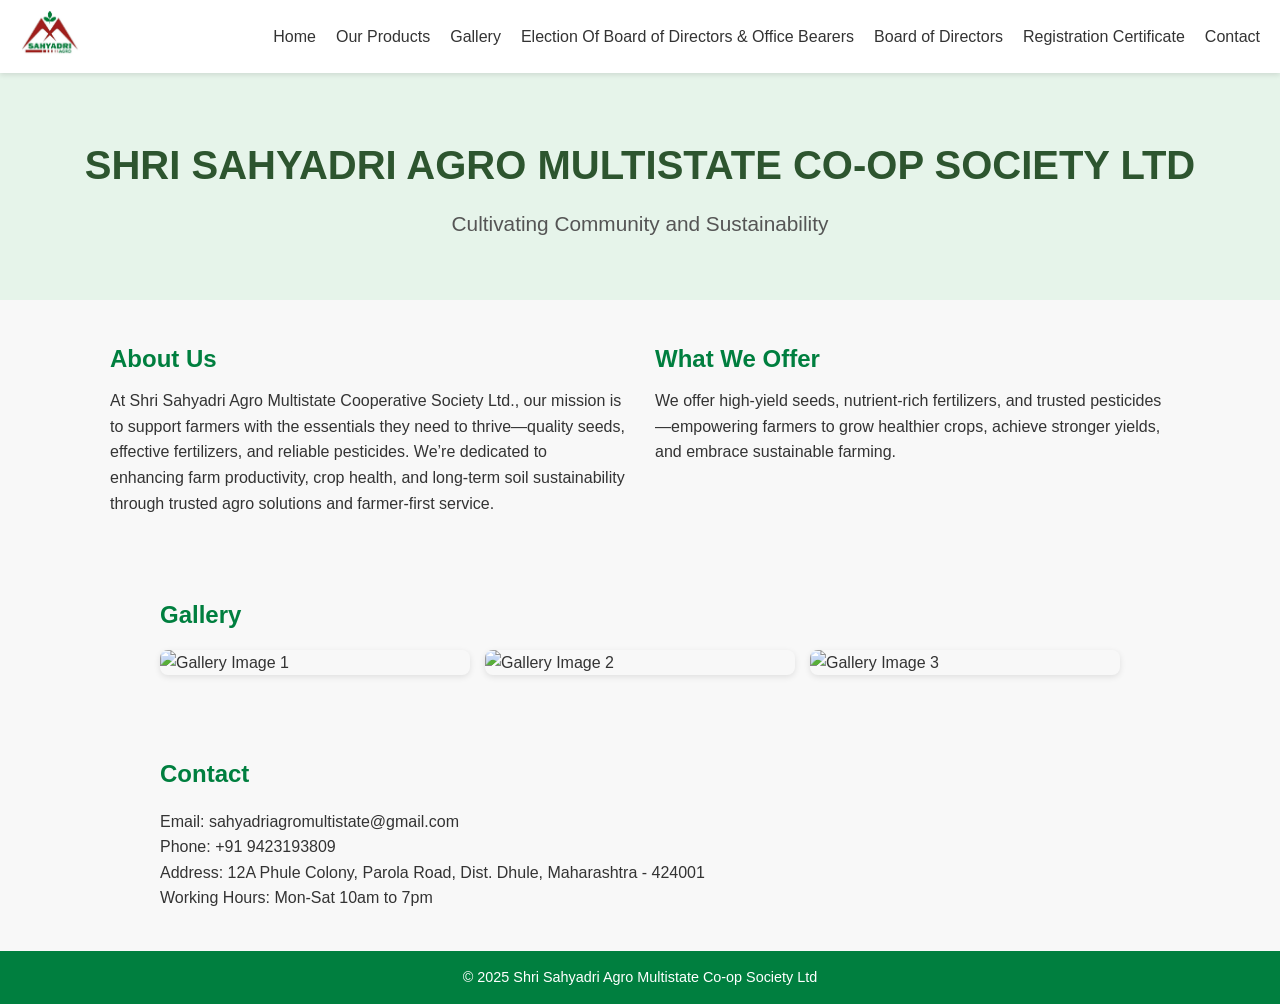
==== commit 97812b38: "Update index.html" ====
--- a/index.html
+++ b/index.html
@@ -31,9 +31,9 @@
         </ul>
       </li>
       <li class="dropdown">
-        <a href="#">Election</a>
+        <a href="#">Election Of Board of Directors & Office Bearers</a>
         <ul class="dropdown-content">
-          <li><a href="VOTERS LIST WITH MEMBERSHIP NO.pdf" target="_blank">Voter List</a></li>
+          <li><a href="List Of Eligible Voters.pdf" target="_blank">Voter List</a></li>
           <li><a href="ARO demanding letter by AO.pdf" target="_blank">ARO Letter</a></li>
           <li><a href="Election order Signed by RO.pdf" target="_blank">Election Order</a></li>
           <li class="sub-dropdown">
--- a/style.css
+++ b/style.css
@@ -25,62 +25,80 @@
   flex-wrap: wrap;
 }
 
-nav .logo {
+.logo {
   height: 45px;
 }
 
-nav ul {
+.nav-links {
+  list-style: none;
   display: flex;
-  list-style: none;
-  gap: 20px;
   flex-wrap: wrap;
-}
-
-nav ul li {
+  align-items: center;
+}
+
+.nav-links li {
   position: relative;
-}
-
-nav ul li a {
+  margin-left: 20px;
+}
+
+.nav-links a {
   text-decoration: none;
   color: #333;
   font-weight: 500;
   transition: color 0.3s;
-  padding: 8px 10px;
-  display: inline-block;
-}
-
-nav ul li a:hover {
-  color: #007f3f;
-}
-
-/* Dropdown menu */
-nav ul li ul {
+}
+
+.nav-links a:hover {
+  color: #007f3f;
+}
+
+/* Dropdown */
+.dropdown-content,
+.sub-dropdown .dropdown-content {
   display: none;
   position: absolute;
+  background-color: #ffffff;
+  box-shadow: 0 2px 5px rgba(0,0,0,0.1);
+  min-width: 220px;
   top: 100%;
   left: 0;
-  background-color: white;
-  border: 1px solid #ddd;
-  box-shadow: 0 4px 8px rgba(0,0,0,0.1);
-  min-width: 220px;
-  z-index: 1000;
-}
-
-nav ul li:hover > ul {
+  z-index: 10;
+  padding: 10px;
+}
+
+.dropdown:hover .dropdown-content,
+.sub-dropdown:hover .dropdown-content {
   display: block;
 }
 
-nav ul li ul li {
-  width: 100%;
-}
-
-nav ul li ul li a {
-  padding: 10px;
-  display: block;
+.dropdown-content li {
+  padding: 5px 10px;
   white-space: nowrap;
 }
 
-/* Hero Section */
+.dropdown-content li a {
+  color: #333;
+}
+
+.dropdown-content li a:hover {
+  color: #007f3f;
+}
+
+.sub-dropdown {
+  position: relative;
+}
+
+.sub-dropdown > a::after {
+  content: ' ▶';
+  font-size: 10px;
+}
+
+.sub-dropdown .dropdown-content {
+  left: 100%;
+  top: 0;
+}
+
+/* Hero */
 .hero {
   padding: 60px 20px;
   text-align: center;
@@ -119,7 +137,7 @@
   margin-bottom: 10px;
 }
 
-/* Generic Section Styling */
+/* Sections */
 section {
   padding: 40px 20px;
   max-width: 1000px;
@@ -131,13 +149,12 @@
   margin-bottom: 15px;
 }
 
-/* Product List */
-ul.list-style {
+/* Product List & Contact Info */
+ul {
   list-style: disc;
   padding-left: 20px;
 }
 
-/* Gallery */
 .gallery {
   display: grid;
   grid-template-columns: repeat(auto-fit, minmax(220px, 1fr));
@@ -157,45 +174,22 @@
   text-align: center;
   padding: 15px;
   font-size: 0.9rem;
-  margin-top: 50px;
-}
-
-/* Election PDF Links */
-.pdf-links p {
-  margin-bottom: 10px;
-  font-size: 1rem;
-}
-
-.pdf-links a {
-  color: #007f3f;
-  text-decoration: none;
-  font-weight: 500;
-}
-
-.pdf-links a:hover {
-  text-decoration: underline;
-}
-
-/* Responsive Styling */
+}
+
+/* Mobile responsiveness */
 @media (max-width: 768px) {
   nav {
     flex-direction: column;
     align-items: flex-start;
   }
 
-  nav ul {
+  .nav-links {
     flex-direction: column;
-    gap: 10px;
-  }
-
-  nav ul li ul {
-    position: static;
-    border: none;
-    box-shadow: none;
-  }
-
-  nav ul li:hover > ul {
-    display: block;
+    width: 100%;
+  }
+
+  .nav-links li {
+    margin: 10px 0;
   }
 
   .hero h1 {
